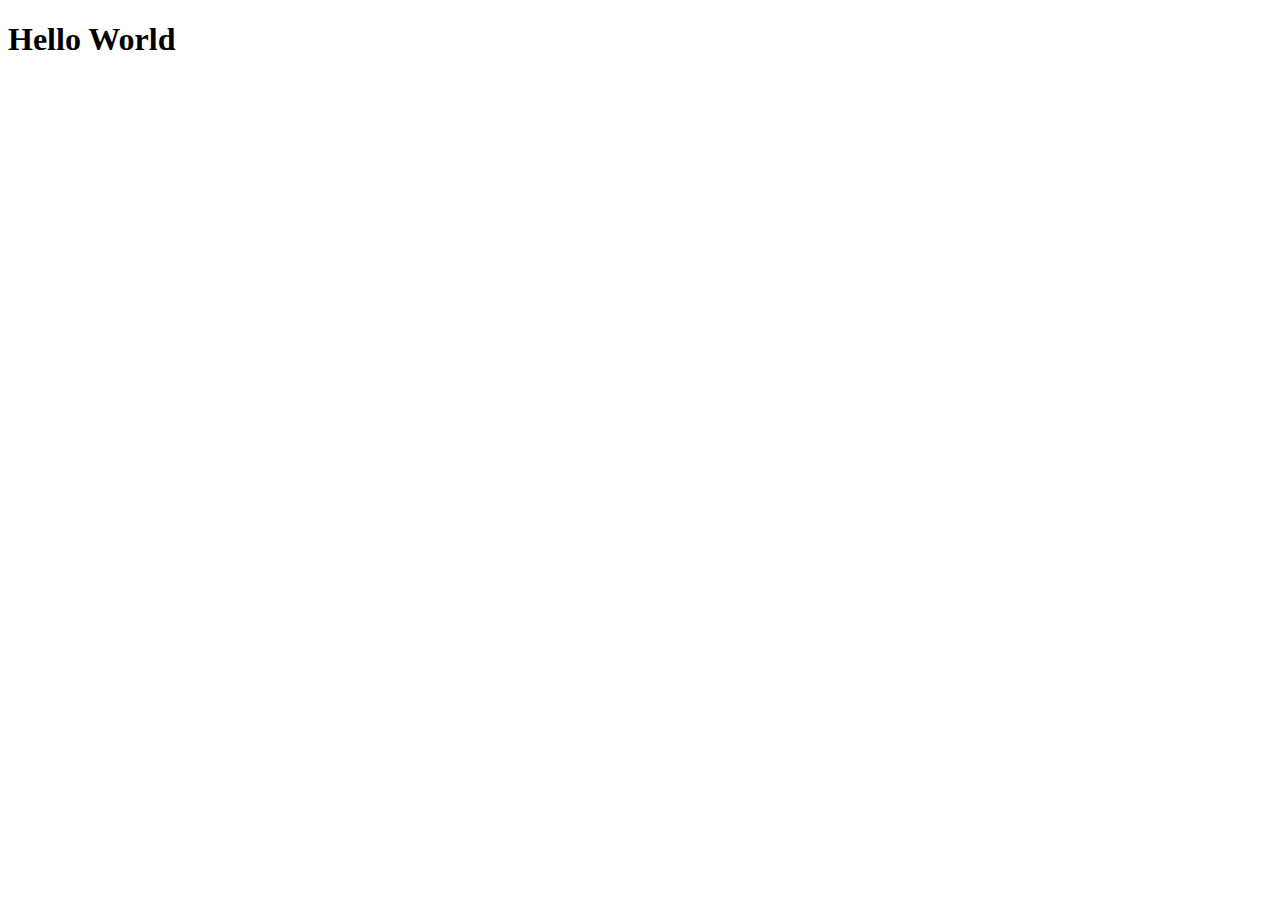
==== index.html @ 0f38d3c1 "inicio de Front" ====
<!DOCTYPE html>
<html lang="en">
    <head>
      <meta charset="UTF-8">
        <meta http-equiv="X-UA-Compatible" content="IE=edge">
        <meta name="viewport" content="width=device-width, initial-scale=1.0"/>
      <title>Title of the document</title>
    </head>
    <body>
        <h1>Hello World</h1>
        <script type="module" src="./js/control/TipoObjetoDataStore.js"></script>
    </body>
</html>
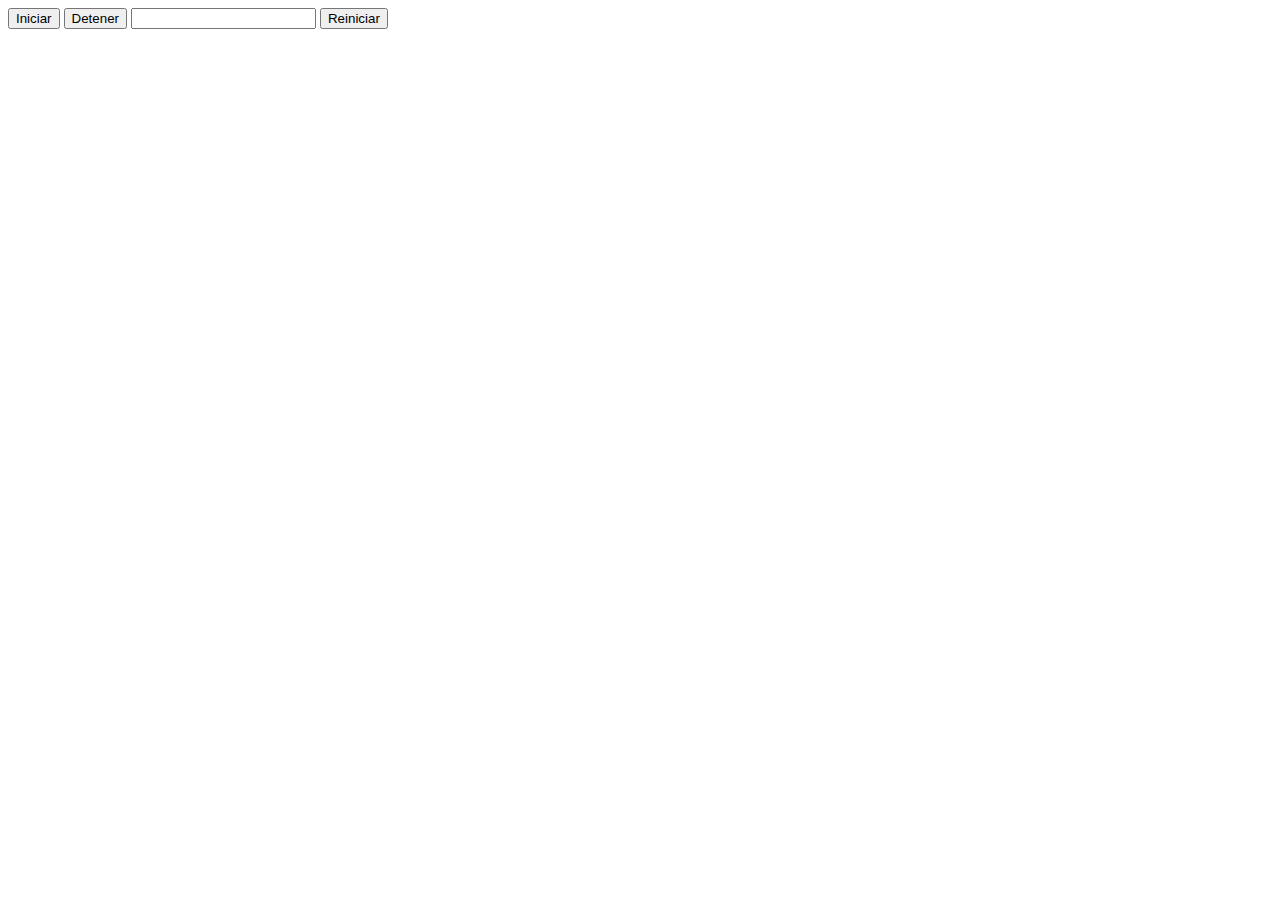
==== commit 04b0e4b3: "Modificacion en url" ====
--- a/index.html
+++ b/index.html
@@ -7,7 +7,29 @@
       <title>Title of the document</title>
     </head>
     <body>
-        <h1>Hello World</h1>
-        <script type="module" src="./js/control/TipoObjetoDataStore.js"></script>
+        <div>
+          <input type="button" value="Iniciar" onclick="iniciarWorker()"/>
+          <input type="button" value="Detener" onclick="terminarWorker()"/>
+          <input type="number" name="txtNumero" id="txtNumero"/>
+          <input type="button" value="Reiniciar" onclick="reiniciarCuenta(document.getElementById('txtNumero').value)"/>
+        </div>
+        <div id="resultado"></div>
+        <script>
+          function iniciarWorker(){
+            if(typeof(w)=="undefined"){
+              w = new Worker("js/control/worker.js");
+            }
+            w.onmessage = function(event){
+              document.getElementById("resultado").innerHTML = event.data;
+            }
+          }
+          function reiniciarCuenta(_numero){
+            w.postMessage(_numero);
+          }
+          function terminarWorker(){
+            w.terminate();
+            w=undefined;
+          }
+        </script>
     </body>
 </html>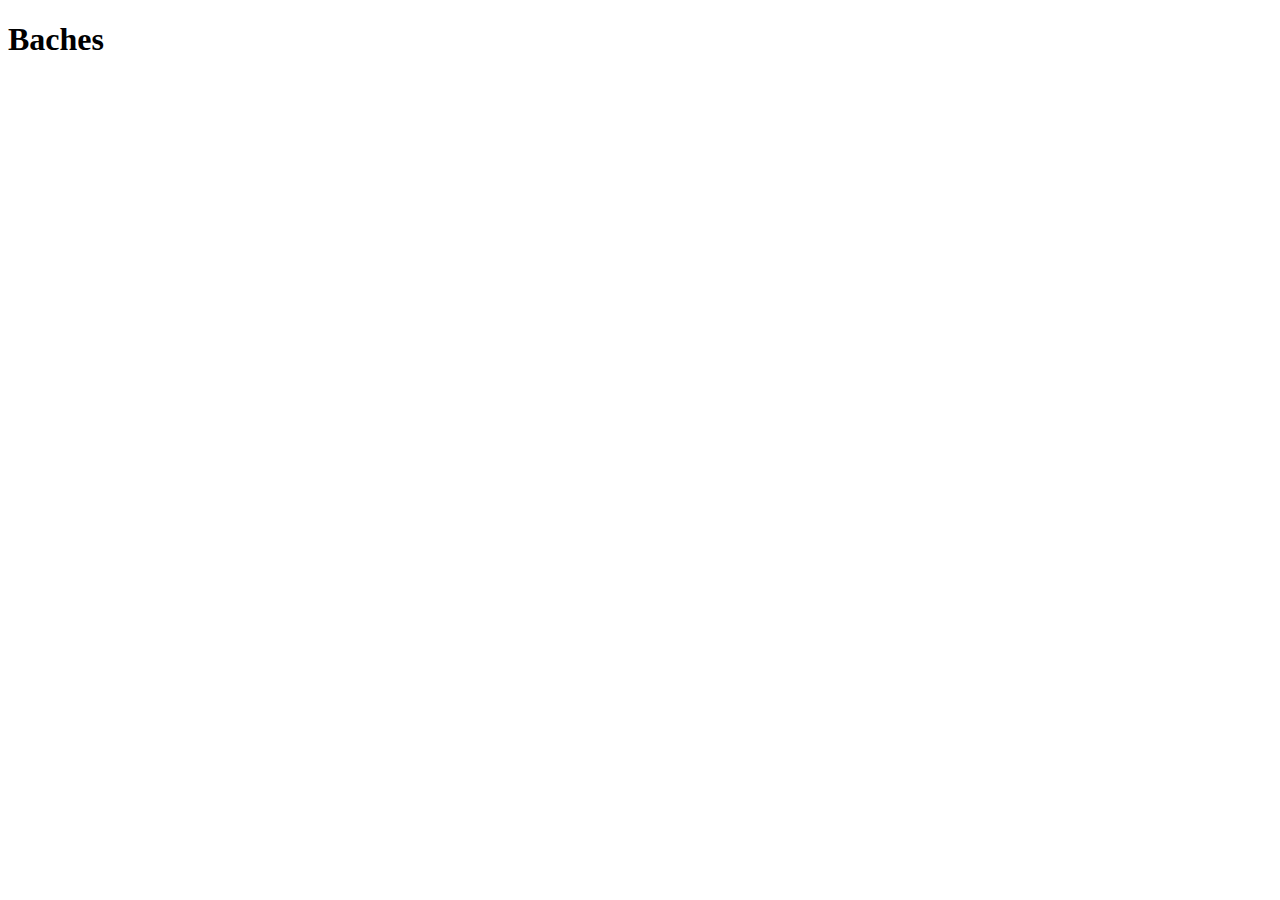
==== commit 8e3ebb86: "restructure" ====
--- a/index.html
+++ b/index.html
@@ -4,32 +4,9 @@
       <meta charset="UTF-8">
         <meta http-equiv="X-UA-Compatible" content="IE=edge">
         <meta name="viewport" content="width=device-width, initial-scale=1.0"/>
-      <title>Title of the document</title>
+      <title>Baches</title>
     </head>
     <body>
-        <div>
-          <input type="button" value="Iniciar" onclick="iniciarWorker()"/>
-          <input type="button" value="Detener" onclick="terminarWorker()"/>
-          <input type="number" name="txtNumero" id="txtNumero"/>
-          <input type="button" value="Reiniciar" onclick="reiniciarCuenta(document.getElementById('txtNumero').value)"/>
-        </div>
-        <div id="resultado"></div>
-        <script>
-          function iniciarWorker(){
-            if(typeof(w)=="undefined"){
-              w = new Worker("js/control/worker.js");
-            }
-            w.onmessage = function(event){
-              document.getElementById("resultado").innerHTML = event.data;
-            }
-          }
-          function reiniciarCuenta(_numero){
-            w.postMessage(_numero);
-          }
-          function terminarWorker(){
-            w.terminate();
-            w=undefined;
-          }
-        </script>
+        <h1>Baches</h1>
     </body>
 </html>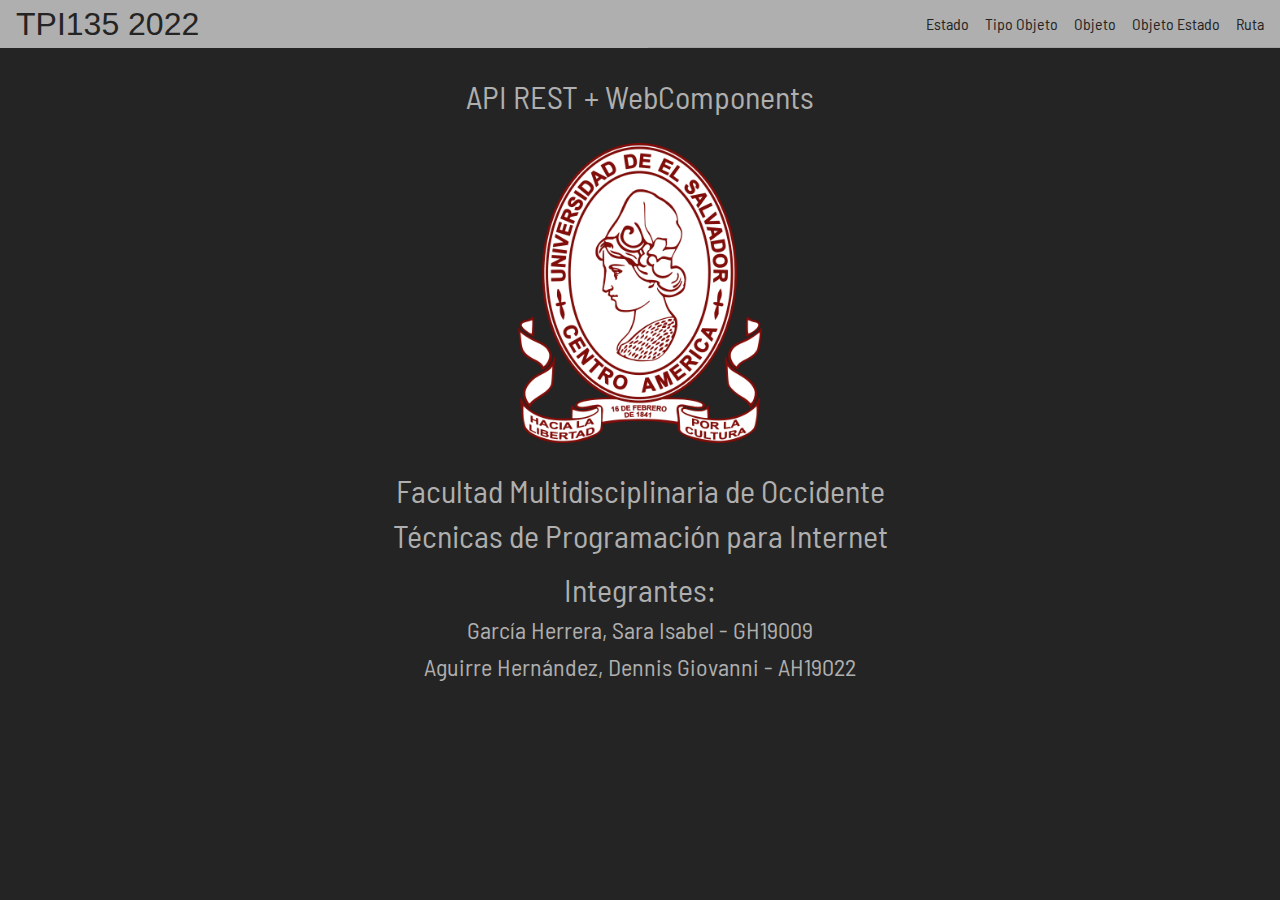
==== commit 3e759ad7: "styles, navbar and index.html updated" ====
--- a/index.html
+++ b/index.html
@@ -1,12 +1,33 @@
 <!DOCTYPE html>
 <html lang="en">
-    <head>
-      <meta charset="UTF-8">
-        <meta http-equiv="X-UA-Compatible" content="IE=edge">
-        <meta name="viewport" content="width=device-width, initial-scale=1.0"/>
-      <title>Baches</title>
-    </head>
-    <body>
-        <h1>Baches</h1>
-    </body>
-</html>+  <head>
+    <link rel="stylesheet" href="../style.css" />
+    <meta charset="UTF-8" />
+    <meta http-equiv="X-UA-Compatible" content="IE=edge" />
+    <meta name="viewport" content="width=device-width, initial-scale=1.0" />
+    <script
+      type="module"
+      src="../js/boundary/components/componentNavBar/Nav.js"
+    ></script>
+    <title>Baches front-end</title>
+  </head>
+  <body>
+    <navigation-bar active="home" breakpoint="576">
+      <a slot="brand" href="/index.html">TPI135 2022</a>
+      <a href="/pages/estado.html">Estado</a>
+      <a href="/pages/tipoObjeto.html">Tipo Objeto</a>
+      <a href="/pages/objeto.html">Objeto</a>
+      <a href="/pages/objetoEstado.html">Objeto Estado</a>
+      <a href="/pages/ruta.html">Ruta</a>
+    </navigation-bar>
+    <div class="container-fluid center">
+      <h1>API REST + WebComponents</h1>
+      <img class="ues-logo" src="/images/ues.png" alt="UES logo" />
+      <h1>Facultad Multidisciplinaria de Occidente</h1>
+      <h1>Técnicas de Programación para Internet</h1>
+      <h1 style="margin-top: 1%">Integrantes:</h1>
+      <h2>García Herrera, Sara Isabel - GH19009</h2>
+      <h2>Aguirre Hernández, Dennis Giovanni - AH19022</h2>
+    </div>
+  </body>
+</html>
--- a/style.css
+++ b/style.css
@@ -0,0 +1,155 @@
+@import url("https://fonts.googleapis.com/css2?family=Barlow+Semi+Condensed:wght@500;600&display=swap");
+
+html {
+  box-sizing: border-box;
+  font-size: 16px;
+}
+
+*,
+*:before,
+*:after {
+  box-sizing: inherit;
+}
+
+body,
+h1,
+h2,
+h3,
+h4,
+h5,
+h6,
+p,
+ol,
+ul {
+  margin: 0;
+  padding: 0;
+  font-weight: normal;
+}
+
+ol,
+ul {
+  list-style: none;
+}
+
+img {
+  max-width: 100%;
+  height: auto;
+}
+:root {
+  --navbar-bg-color: #afafaf;
+  --navbar-menu-color: #afafaf;
+  --navbar-link-color:  hsl(0, 0%, 10%);
+  --navbar-link-hover-color:#774777;
+  --navbar-link-active-color:#774777;
+
+  --white: #afafaf;
+  --red: #e31b23;
+  --bodyColor: #292a2b;
+  --borderFormEls: hsl(0, 0%, 10%);
+  --bgFormEls: hsl(0, 0%, 14%);
+  --bgFormElsFocus: hsl(0, 7%, 20%);
+}
+
+.hidden{
+  display:none;
+}
+
+input,
+button {
+  height: 1.5rem;
+  margin: 10px;
+  border: 1px solid var(--borderFormEls);
+  color: var(--white);
+  background: var(--bgFormEls);
+ 
+}
+
+button {
+  width: auto;
+  height: auto;
+  padding: 10px;
+}
+
+button:active {
+  background: var(--bodyColor);
+  
+  }
+.container-fluid {
+  width: 95%;
+  margin: 0 auto;
+}
+
+.form {
+  align-items: center;
+  flex-wrap: wrap;
+  border: 1px solid var(--borderFormEls);
+  background-color: var(--bodyColor);
+  font-size: 1rem;
+  padding: 2%;
+  display: flex;
+  justify-content: space-between;
+  margin: 3%;
+}
+h4{font-size: 1.4rem;
+padding-left: 3%;
+padding-top: 25px;
+}
+body {
+  font-family: "Barlow Semi Condensed", sans-serif;
+  background-color: hsl(0, 0%, 14%);
+  margin: 0;
+}
+
+thead {
+  margin: 2%;
+  color: var(--white);
+  background-color: var(--bodyColor);
+  font-size: large;
+  font-family: "Barlow Semi Condensed", sans-serif;
+}
+th,
+td {
+  padding: 5px 12px;
+  text-align: center;
+}
+
+tr:nth-child(even) {
+  background-color: var(--bodyColor);
+}
+* {
+  color: var(--white);
+}
+
+table {
+  width: 90%;
+
+  margin: 0 auto;
+}
+
+h1{
+  margin-left: 1%;
+}
+
+button:hover, button:focus {
+  box-shadow: 0 0.5em 0.5em -0.4em var(--white);
+  transform: translateY(-0.01em);
+}
+
+a{
+  color: var(--bgFormEls);
+}
+
+.container-fluid > img {
+  width: 20%;
+  margin: 2%;
+}
+
+.container-fluid > h1,h2 {
+ margin: 0.3%;
+}
+
+.center{
+  display: flex;
+  flex-direction: column;
+  align-items: center;
+}